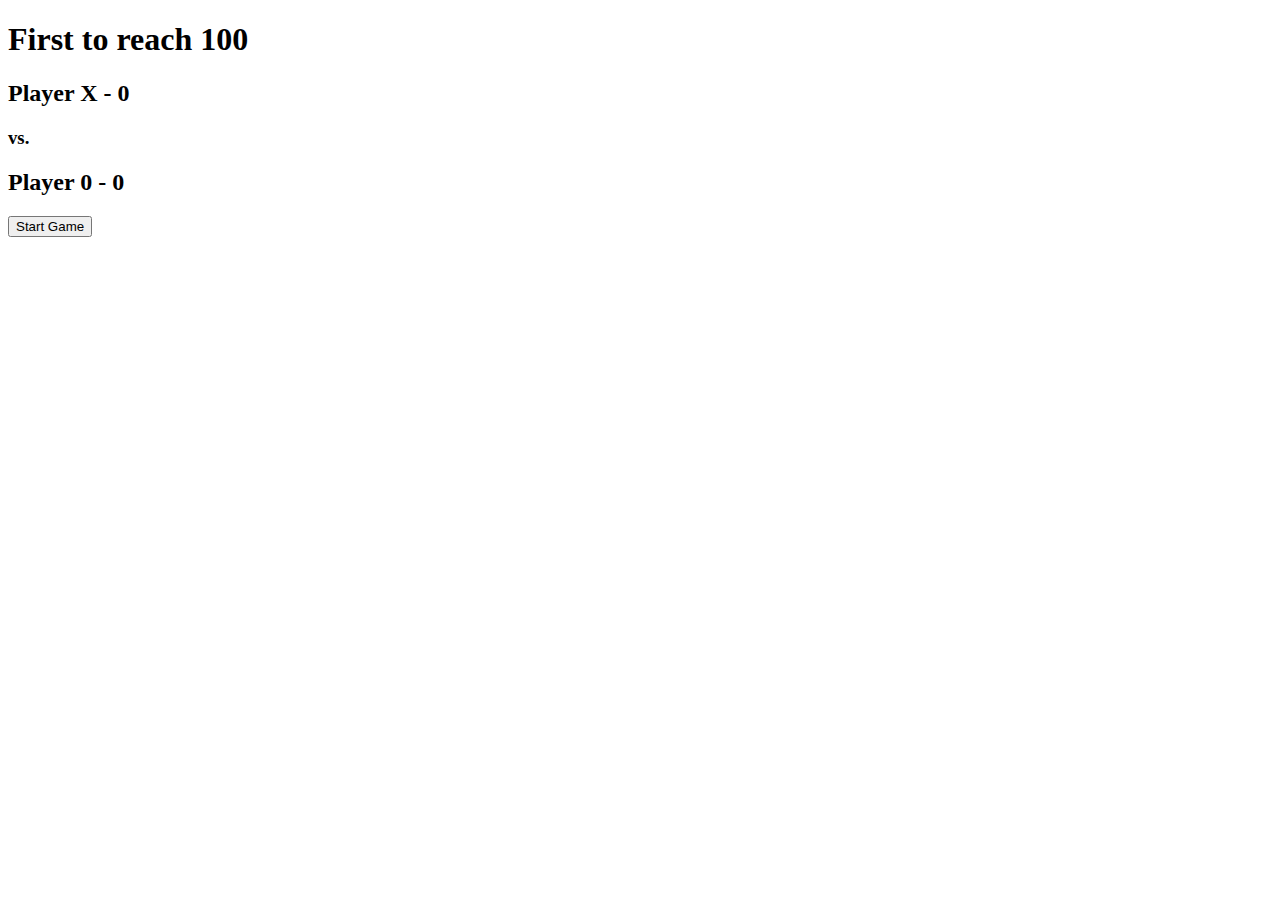
==== X0/X0App/X0App/index.html @ f7b7c178 "Add Project to repository" ====
﻿<!DOCTYPE html>
<html xmlns="http://www.w3.org/1999/xhtml">
<head>
    <title>X-0 Game App</title>

    <script src="Scripts/knockout.js" type="text/javascript"></script>
    <script src="Scripts/underscore.js" type="text/javascript"></script>
    <script src="Scripts/X0App.js" type="text/javascript"></script>
    
</head>
<body>

    <h1 data-bind="text: 'First to reach ' + GameInfo.ScoreToWin"></h1>

    <!-- ko foreach: Players -->
    <h2 data-bind="text: NameAndInfo"></h2>
    <h3 data-bind="visible: $index() < $root.GameInfo.Players.length - 1"> vs. </h3>
    <!-- /ko -->

    <button data-bind="click: Start">Start Game</button>

    <!-- ko foreach: Boards -->
    <table>
        <tbody data-bind="foreach: $data">
            <tr data-bind="foreach: $data">
                <td data-bind="text: $data"></td>
            </tr>
        </tbody>
    </table>
    <!-- /ko -->

    <script src="Scripts/AppViewModel.js" type="text/javascript"></script>
    <script src="Scripts/App.js" type="text/javascript"></script>
</body>
</html>
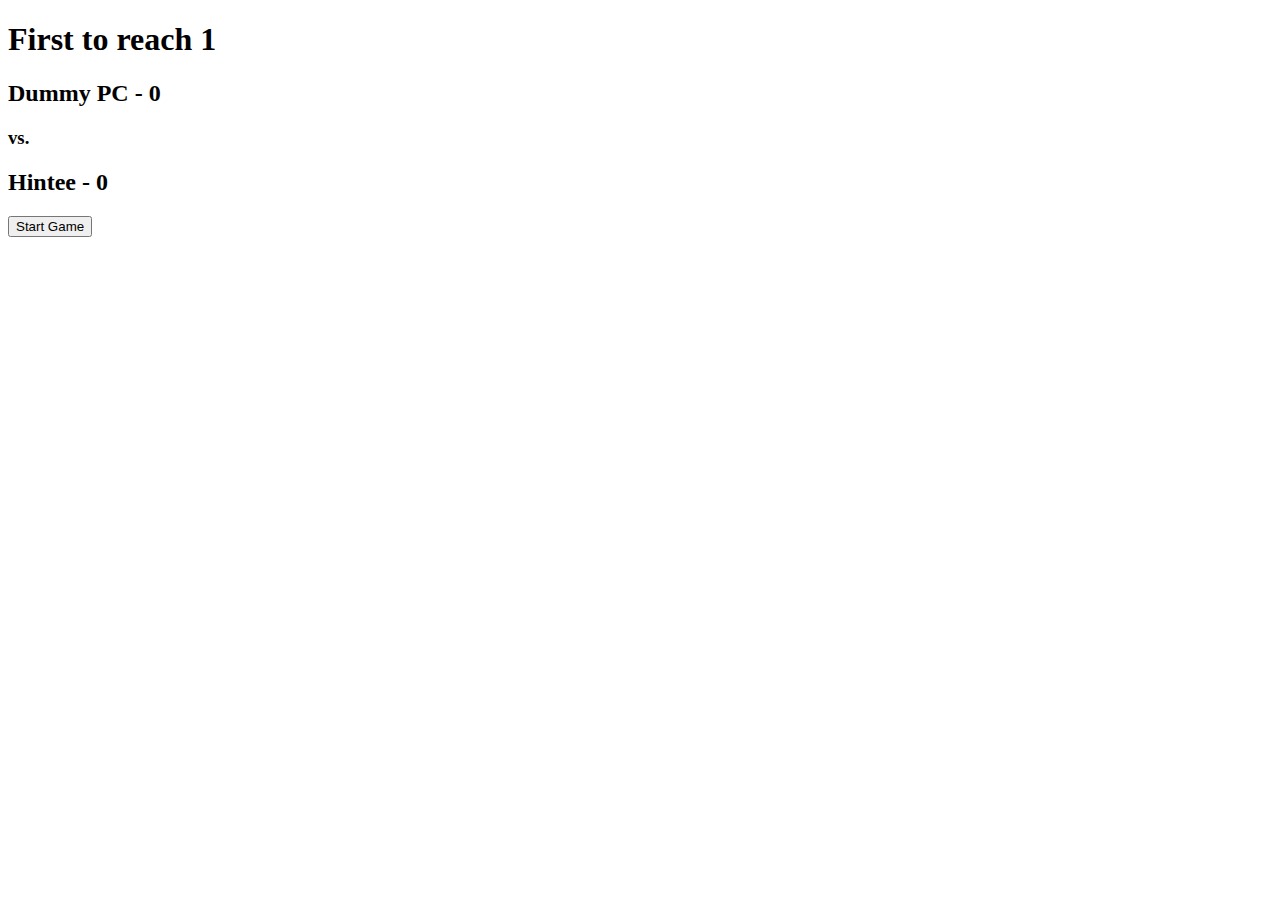
==== commit 3f6b843a: "Manual (human) player" ====
--- a/X0/X0App/X0App/index.html
+++ b/X0/X0App/X0App/index.html
@@ -2,6 +2,8 @@
 <html xmlns="http://www.w3.org/1999/xhtml">
 <head>
     <title>X-0 Game App</title>
+
+    <link href="css/site.css" rel="stylesheet" type="text/css" />
 
     <script src="Scripts/knockout.js" type="text/javascript"></script>
     <script src="Scripts/underscore.js" type="text/javascript"></script>
@@ -16,6 +18,28 @@
     <h2 data-bind="text: NameAndInfo"></h2>
     <h3 data-bind="visible: $index() < $root.GameInfo.Players.length - 1"> vs. </h3>
     <!-- /ko -->
+
+    <!-- ko if: CurrentBoard -->
+    <table>
+        <tbody data-bind="foreach: CurrentBoard">
+            <tr data-bind="foreach: $data">
+                <td data-bind="text: $data"></td>
+            </tr>
+        </tbody>
+    </table>
+    <!-- /ko -->
+
+    <div data-bind="visible: IsManualPlay">
+        <table>
+            <tbody data-bind="foreach: _.range(GameInfo.Size)">
+                <tr data-bind="foreach: _.range($root.GameInfo.Size)">
+                    <td>
+                        <button data-bind="click: function(){ $root.MarkCell($data, $parent); }">&#10003;</button>
+                    </td>
+                </tr>
+            </tbody>
+        </table>
+    </div>
 
     <button data-bind="click: Start">Start Game</button>
 
--- a/X0/X0App/X0App/css/site.css
+++ b/X0/X0App/X0App/css/site.css
@@ -0,0 +1,6 @@
+﻿td
+{
+    border: solid 1px #000000;
+    text-align: center;
+    vertical-align: middle;
+}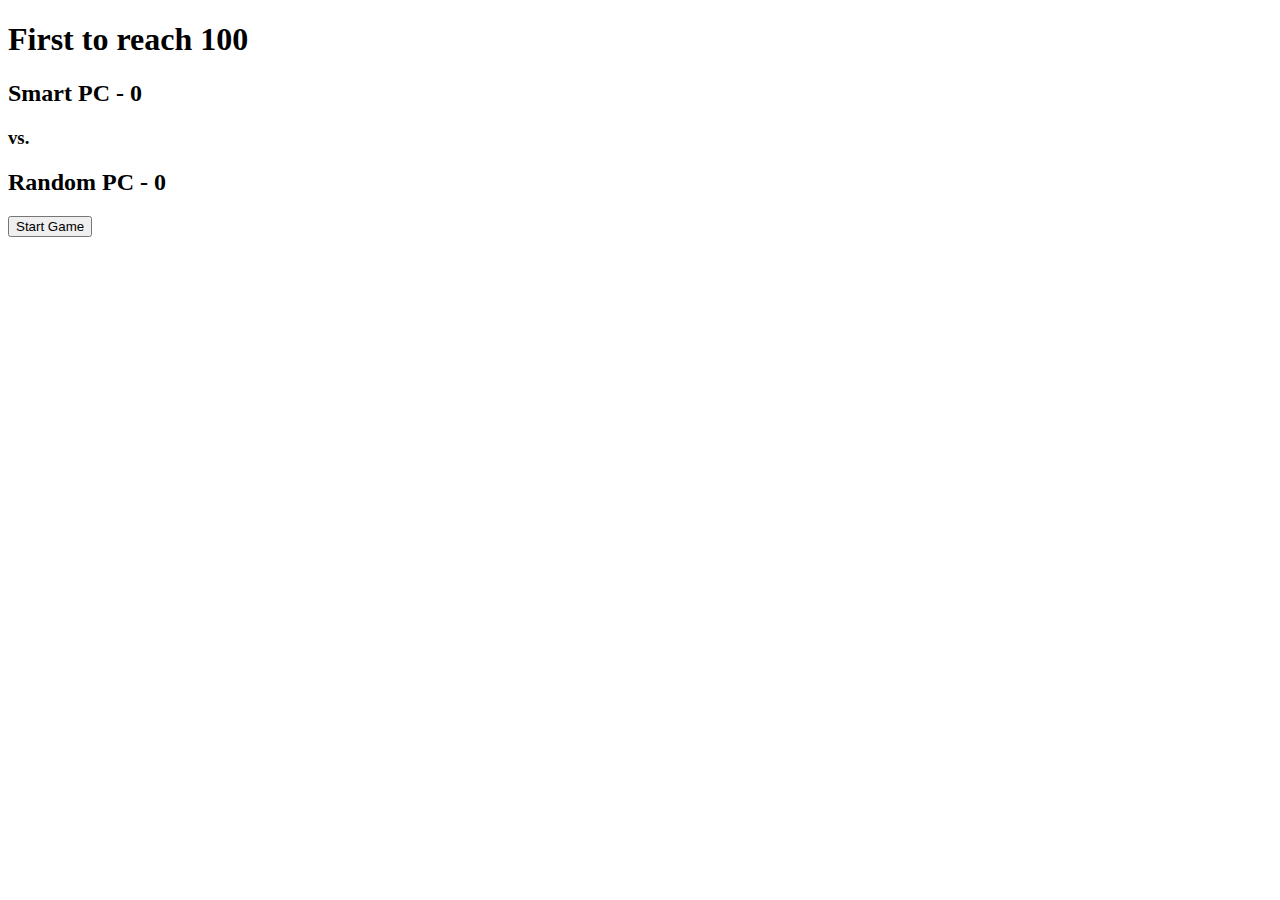
==== commit 030c0ff3: "Add Random Cell Player" ====
--- a/X0/X0App/X0App/index.html
+++ b/X0/X0App/X0App/index.html
@@ -8,6 +8,8 @@
     <script src="Scripts/knockout.js" type="text/javascript"></script>
     <script src="Scripts/underscore.js" type="text/javascript"></script>
     <script src="Scripts/X0App.js" type="text/javascript"></script>
+    <script src="Scripts/SmartPlayer.js" type="text/javascript"></script>
+    <script src="Scripts/RandomCellPlayer.js" type="text/javascript"></script>
     
 </head>
 <body>
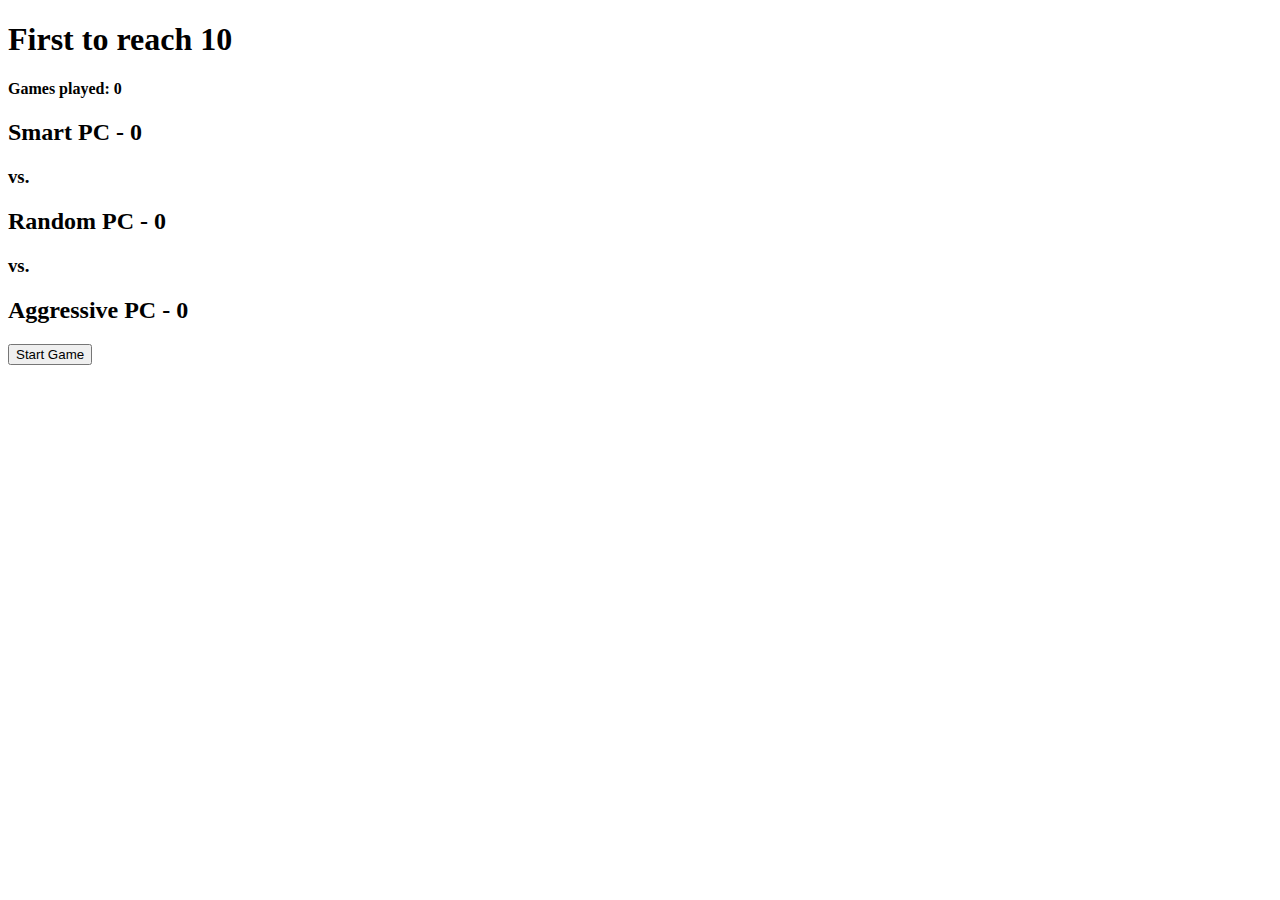
==== commit 1affaff9: "Add aggressive player" ====
--- a/X0/X0App/X0App/index.html
+++ b/X0/X0App/X0App/index.html
@@ -10,11 +10,13 @@
     <script src="Scripts/X0App.js" type="text/javascript"></script>
     <script src="Scripts/SmartPlayer.js" type="text/javascript"></script>
     <script src="Scripts/RandomCellPlayer.js" type="text/javascript"></script>
+    <script src="Scripts/AggressivePlayer.js" type="text/javascript"></script>
     
 </head>
 <body>
 
     <h1 data-bind="text: 'First to reach ' + GameInfo.ScoreToWin"></h1>
+    <h4 data-bind="text: 'Games played: ' + GamesPlayed()"></h4>
 
     <!-- ko foreach: Players -->
     <h2 data-bind="text: NameAndInfo"></h2>
@@ -53,6 +55,7 @@
             </tr>
         </tbody>
     </table>
+    <hr />
     <!-- /ko -->
 
     <script src="Scripts/AppViewModel.js" type="text/javascript"></script>
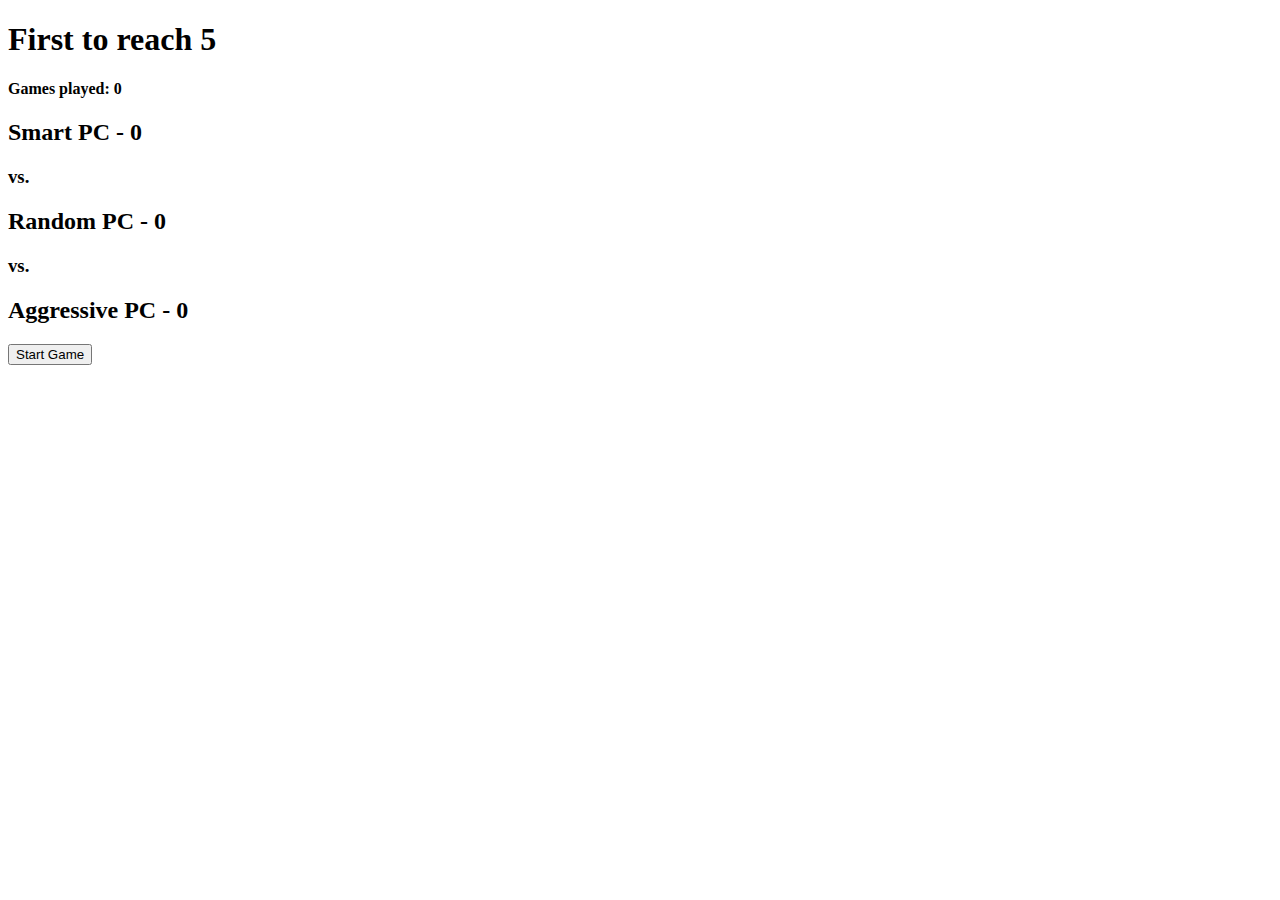
==== commit 41ab0b6d: "Add visual winning info on archived boards" ====
--- a/X0/X0App/X0App/index.html
+++ b/X0/X0App/X0App/index.html
@@ -48,10 +48,11 @@
     <button data-bind="click: Start">Start Game</button>
 
     <!-- ko foreach: Boards -->
+    <h4 data-bind="text: 'Winner: ' + Winner.Name"></h4>
     <table>
-        <tbody data-bind="foreach: $data">
+        <tbody data-bind="foreach: Board">
             <tr data-bind="foreach: $data">
-                <td data-bind="text: $data"></td>
+                <td data-bind="text: Mark, css: { highlight: IsWinner }"></td>
             </tr>
         </tbody>
     </table>
--- a/X0/X0App/X0App/css/site.css
+++ b/X0/X0App/X0App/css/site.css
@@ -3,4 +3,9 @@
     border: solid 1px #000000;
     text-align: center;
     vertical-align: middle;
+}
+
+.highlight {
+    color: #c01010;
+    font-weight: bold;
 }